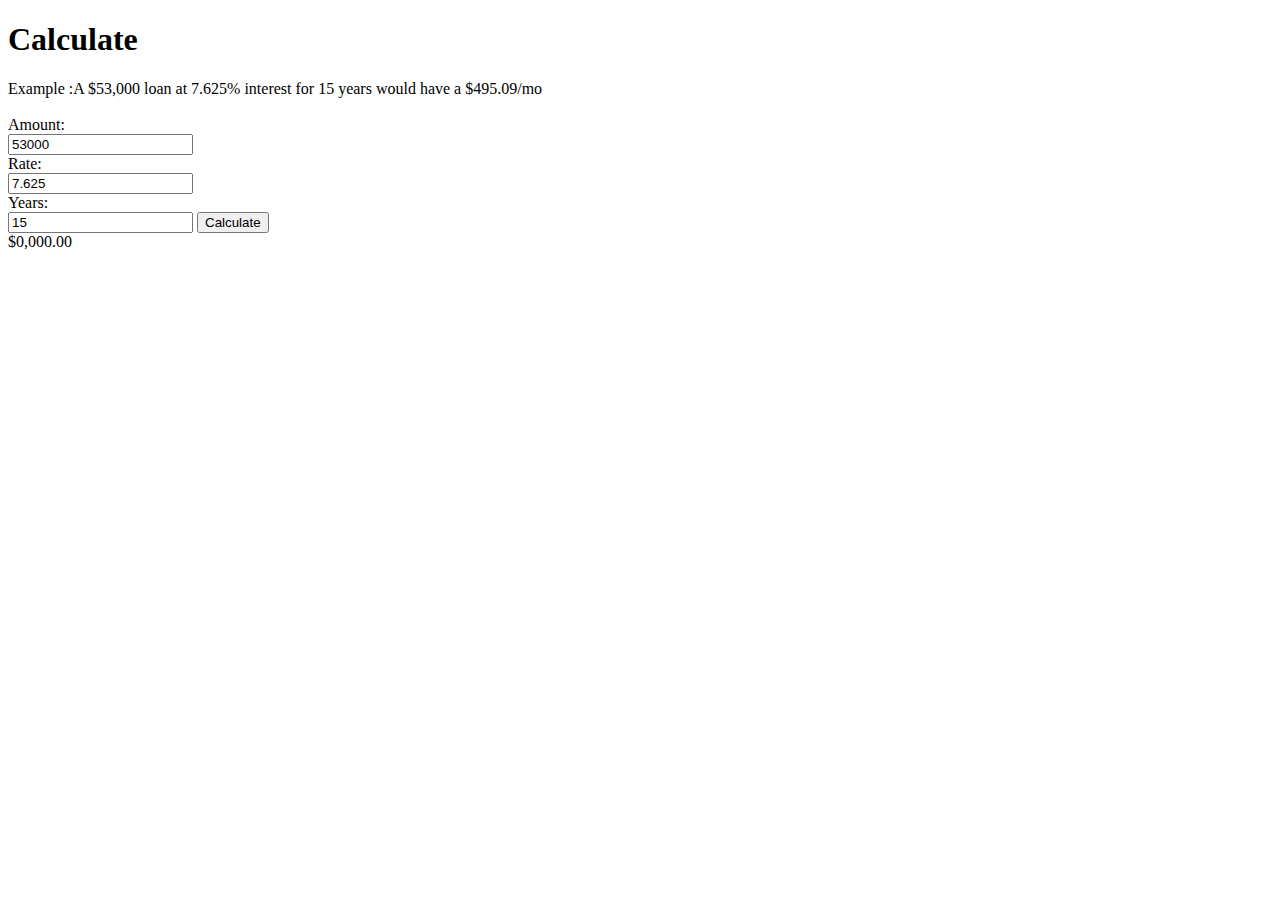
==== calculate.html @ 4f83372a "calculate" ====
<!DOCTYPE html>
<html lang="en">
<head>
    <meta charset="UTF-8">
    <meta name="viewport" content="width=device-width, initial-scale=1.0">
    <title>Calculate</title>
</head>
<body>
    <h1>Calculate</h1>
    <div class="example">
        Example :A $53,000 loan at 7.625% interest for 15 years would have a $495.09/mo 
    </div>
    <br>
    <label><div class="input-lable"> Amount: </div><input id="amount" type="number" value="53000"></label>
    <label><div class="input-lable"> Rate:   </div><input id="rate"   type="number" value="7.625"></label>
    <label><div class="input-lable"> Years:  </div><input id="years"  type="number" value="15">   </label>
    <button id="calculate" onclick="onCalculate()">Calculate</button>
    <div id="output"> $0,000.00 </div>
</body>
<script>

    function onCalculate(){
        const amountValue = Number(amount.value);
        const rateValue = Number(rate.value);
        const yearsValue = Number(years.value);

        const apr = rateValue / 1200 // months and integer percent to fraction 
        const term = yearsValue *12 // months 
        const amt = amountValue;

        const payment = amt*(apr * Math.pow((1 + apr), term))/(Math.pow((1 + apr), term) - 1);
        output.innerText = payment;
    }
</script>
</html>
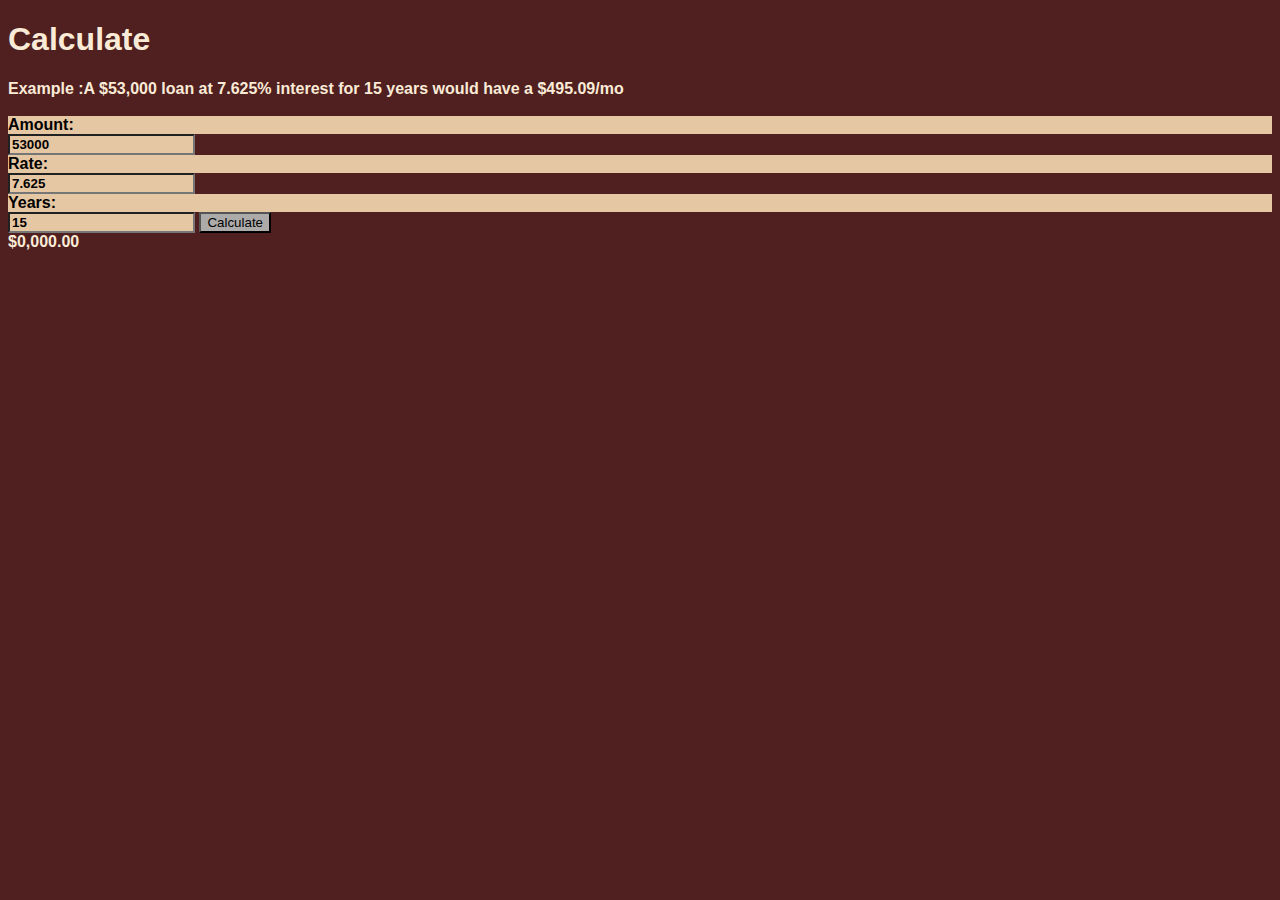
==== commit 4a89853e: "cal" ====
--- a/calculate.html
+++ b/calculate.html
@@ -4,32 +4,25 @@
     <meta charset="UTF-8">
     <meta name="viewport" content="width=device-width, initial-scale=1.0">
     <title>Calculate</title>
+
+    <link href="https://cdn.jsdelivr.net/npm/bootstrap@5.3.2/dist/css/bootstrap.min.css" rel="stylesheet" integrity="sha384-T3c6CoIi6uLrA9TneNEoa7RxnatzjcDSCmG1MXxSR1GAsXEV/Dwwykc2MPK8M2HN" crossorigin="anonymous">
+
+    <link rel="stylesheet" href="main.css">
+    <script src="main.js"></script>
 </head>
 <body>
+
     <h1>Calculate</h1>
     <div class="example">
         Example :A $53,000 loan at 7.625% interest for 15 years would have a $495.09/mo 
     </div>
     <br>
+<div class="cal"></div>
     <label><div class="input-lable"> Amount: </div><input id="amount" type="number" value="53000"></label>
     <label><div class="input-lable"> Rate:   </div><input id="rate"   type="number" value="7.625"></label>
     <label><div class="input-lable"> Years:  </div><input id="years"  type="number" value="15">   </label>
     <button id="calculate" onclick="onCalculate()">Calculate</button>
     <div id="output"> $0,000.00 </div>
+</div>
 </body>
-<script>
-
-    function onCalculate(){
-        const amountValue = Number(amount.value);
-        const rateValue = Number(rate.value);
-        const yearsValue = Number(years.value);
-
-        const apr = rateValue / 1200 // months and integer percent to fraction 
-        const term = yearsValue *12 // months 
-        const amt = amountValue;
-
-        const payment = amt*(apr * Math.pow((1 + apr), term))/(Math.pow((1 + apr), term) - 1);
-        output.innerText = payment;
-    }
-</script>
 </html>--- a/main.css
+++ b/main.css
@@ -0,0 +1,17 @@
+body{
+    background-color: rgb(80, 31, 31);
+    color: antiquewhite;
+    font-family: Verdana, Geneva, Tahoma, sans-serif;
+    font-weight: bold;
+}
+#calculate{
+    background-color: rgb(172, 171, 170);
+}
+.input-lable{
+    color: black;
+    background-color: rgb(230, 199, 163);
+}
+#rate, #amount, #years{
+    background-color: rgb(230, 199, 163);
+    font-weight: bolder;
+}